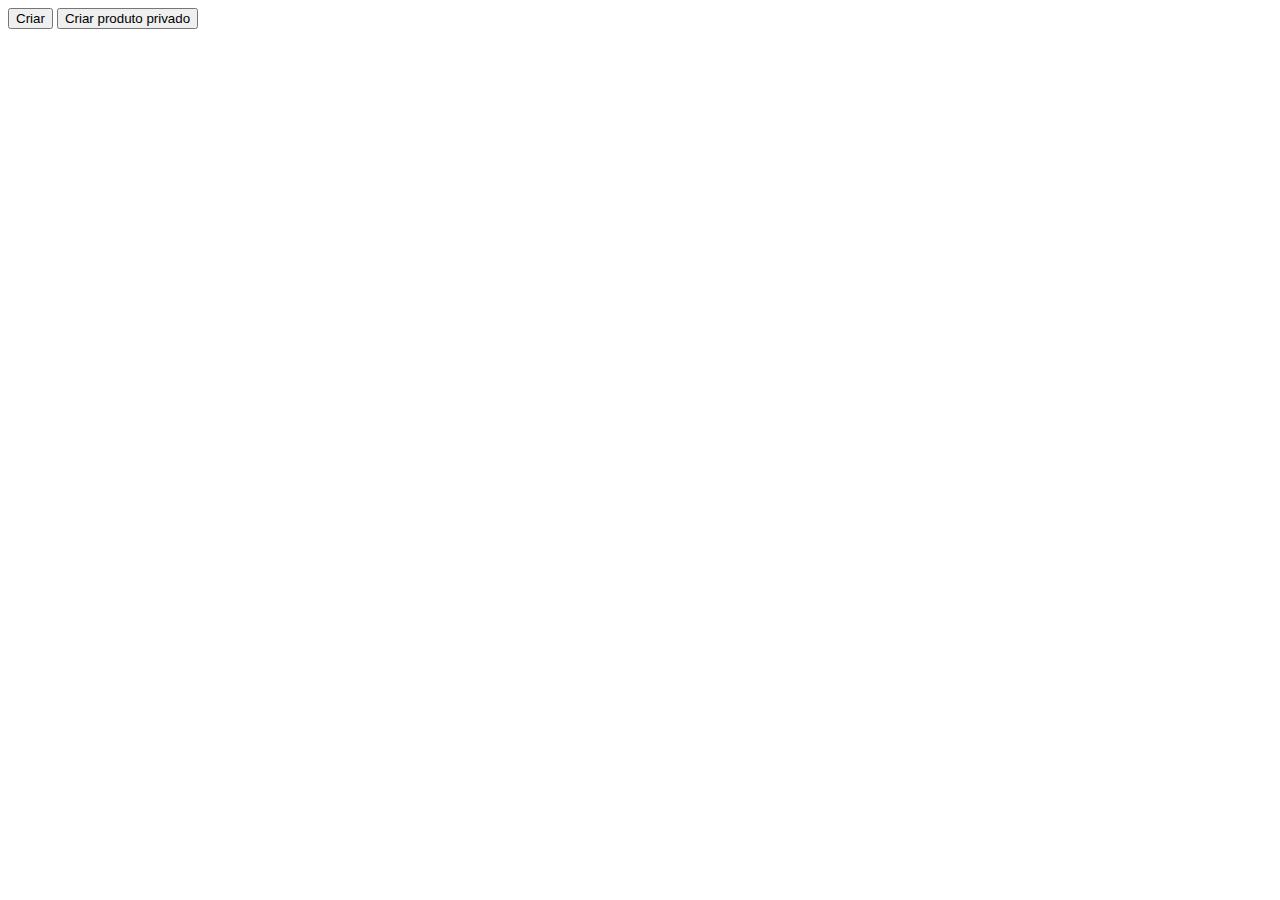
==== exercicio_sala_oao.html @ 97d8d13e "Conteudo da aula de OaO" ====
<!DOCTYPE html>
<html lang="en">
<head>
    <meta charset="UTF-8">
    <meta name="viewport" content="width=device-width, initial-scale=1.0">
    <title>Document</title>
    <script src="./sala_oao.js"></script>
</head>
<body>
    <input type="button" onclick="criarProduto()" value="Criar">
    <input type="button" onclick="criarProdutoPrivado()" value="Criar produto privado">
</body>
</html>
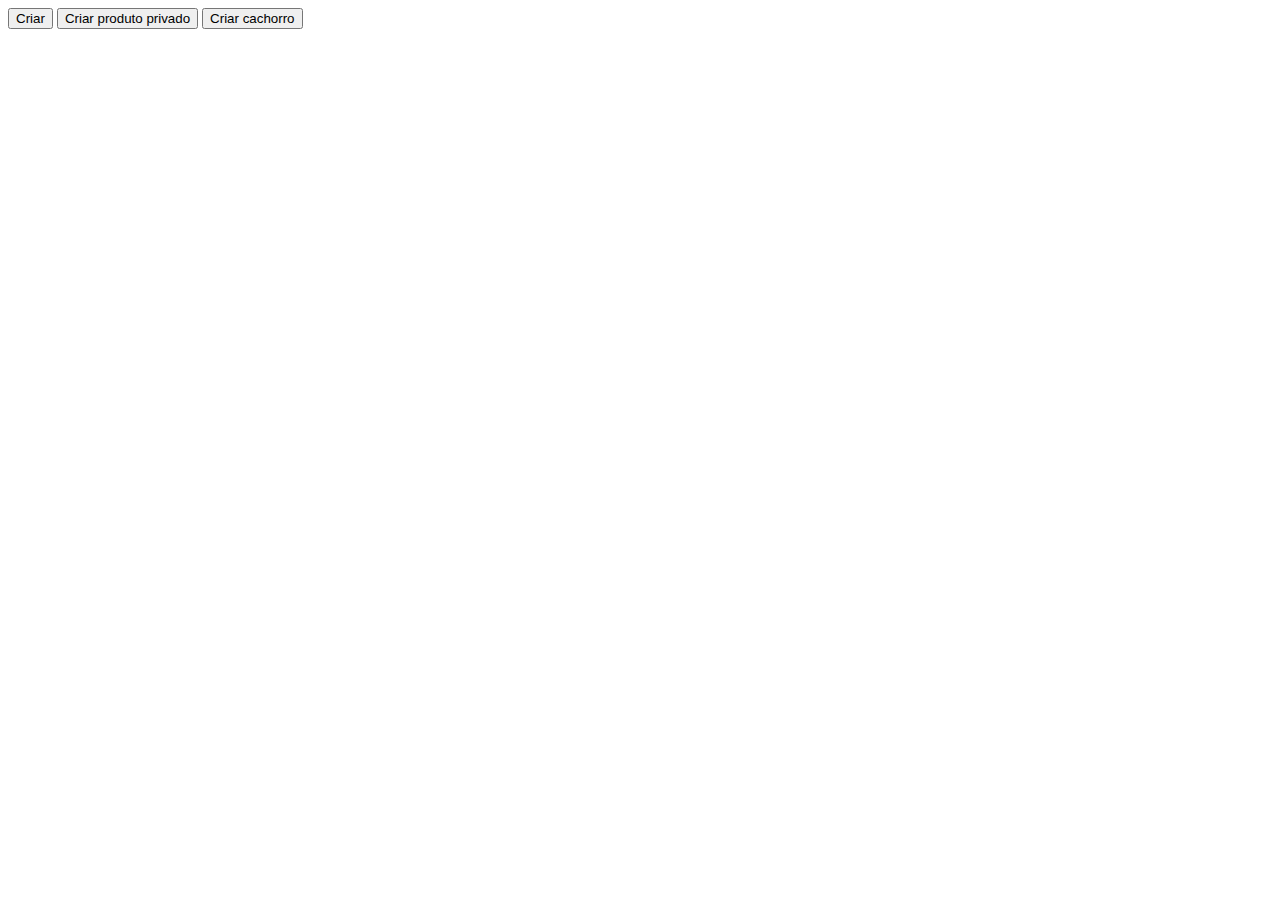
==== commit a3e653a5: "adicionando conceito herança" ====
--- a/exercicio_sala_oao.html
+++ b/exercicio_sala_oao.html
@@ -9,5 +9,6 @@
 <body>
     <input type="button" onclick="criarProduto()" value="Criar">
     <input type="button" onclick="criarProdutoPrivado()" value="Criar produto privado">
+    <input type="button" onclick="heranca()" value="Criar cachorro">
 </body>
 </html>